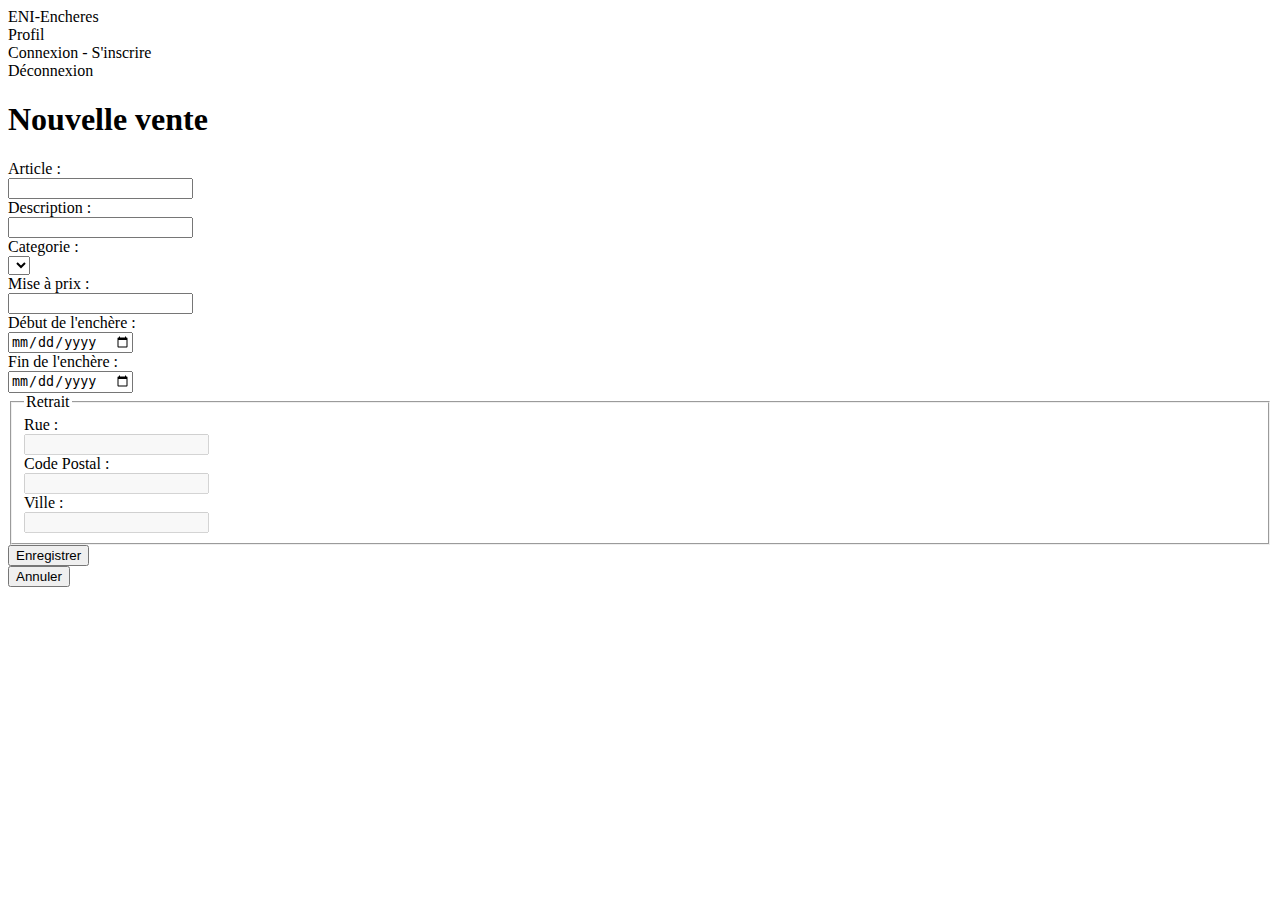
==== src/main/resources/templates/create-article.html @ cbe450e1 "add page create-article and add article creation code" ====
<!DOCTYPE html>
<html xmlns:th="http://www.thymeleaf.org" lang="fr" th:replace="~{layout/layout :: frag-layout(
                                        title=~{:: title},
                                        nav=~{:: header},
                                        content=~{:: main},
                                        resource=~{})}">
<head>
    <meta charset="UTF-8">
    <title>Nouvelle vente</title>
</head>
<body>
    <header>
        <nav class="navbar" role="navigation" aria-label="main navigation">
            <div class="navbar-brand">
                <div class="navbar-item">
                    <a th:href="@{/encheres}" class="is-size-4 has-text-weight-bold">ENI-Encheres</a>
                </div>
            </div>
            <div class="navbar-end">
                <div class="navbar-item" th:if="${#authorization.expression('isAuthenticated()')}">
                    <div class="buttons">
                        <a  class="is-size-5" th:each="user : ${users}" th:href="@{/encheres/profile(id=${user.noUtilisateur})}">Profil</a>
                    </div>
                </div>
                <div class="navbar-item" th:if="${!#authorization.expression('isAuthenticated()')}">
                    <div class="buttons">
                        <a th:href="@{/login}" class="is-size-5">Connexion - S'inscrire</a>
                    </div>
                </div>
                <div class="navbar-item" th:if="${#authorization.expression('isAuthenticated()')}">
                    <div class="buttons">
                        <a th:href="@{/logout}" class="is-size-5">Déconnexion</a>
                    </div>
                </div>
            </div>
        </nav>
    </header>
    <main class="container is-flex is-flex-direction-column is-justify-content-center">
        <h1 class="title is-2 has-text-centered">Nouvelle vente</h1>

        <form th:action="@{/encheres/addArticle}" method="post">
            <div class="field mb-5">
                <label class="label" for="nameArticle">Article :</label>
                <div class="control has-icons-left">
                    <input class="input" id="nameArticle" name="articleName" type="text">
                </div>
            </div>
            <div class="field">
                <label class="label" for="description">Description :</label>
                <div class="control has-icons-left">
                    <input class="input" id="description" name="description" type="text">
                </div>
            </div>
            <div class="field">
                <label class="label" for="categories">Categorie :</label>
                <div class="control">
                    <div class="select">
                        <select id="categories" name="categorie">
                            <option th:each="categorie : ${categories}" th:text="${categorie.getLibelle()}" th:value="${categorie.getNoCategorie()}"></option>
                        </select>
                    </div>
                </div>
            </div>
            <div class="field">
                <label class="label" for="miseaprix">Mise à prix :</label>
                <div class="control has-icons-left">
                    <input class="input" id="miseaprix" name="miseaprix" type="text">
                </div>
            </div>
            <div class="field">
                <label class="label" for="startDate">Début de l'enchère :</label>
                <div class="control has-icons-left">
                    <input class="input" id="startDate" name="startdate" type="date">
                </div>
            </div>
            <div class="field">
                <label class="label" for="endDate">Fin de l'enchère :</label>
                <div class="control has-icons-left">
                    <input class="input" id="endDate" name="endDate" type="date">
                </div>
            </div>
            <fieldset>
                <legend>Retrait</legend>
                <input  type="hidden"
                        name="idUser"
                        required
                        data-th-value="${user.getNoUtilisateur()}"/>

                <div class="field">
                    <label class="label" for="rue">Rue :</label>
                    <div class="control">
                        <input class="input" id="rue" name="rue" type="text" th:value="${user.getRue()}" disabled>
                    </div>
                </div>
                <div class="field">
                    <label class="label" for="codePostal">Code Postal :</label>
                    <div class="control">
                        <input class="input" id="codePostal" name="codepostal" type="text" th:value="${user.getCodePostal()}" disabled>
                    </div>
                </div>
                <div class="field">
                    <label class="label" for="ville">Ville :</label>
                    <div class="control">
                        <input class="input" id="ville" name="ville" th:value="${user.getVille()}" type="text" disabled>
                    </div>
                </div>
            </fieldset>
            <div class="field is-grouped is-grouped-centered">
                <div class="control">
                    <button class="button has-background-link has-text-white has-text-weight-semibold" type="submit">Enregistrer</button>
                </div>
                <div class="control">
                    <button class="button has-background-link has-text-white ml-3 has-text-weight-semibold" type="reset">Annuler</button>
                </div>
            </div>
        </form>
    </main>
</body>
</html>
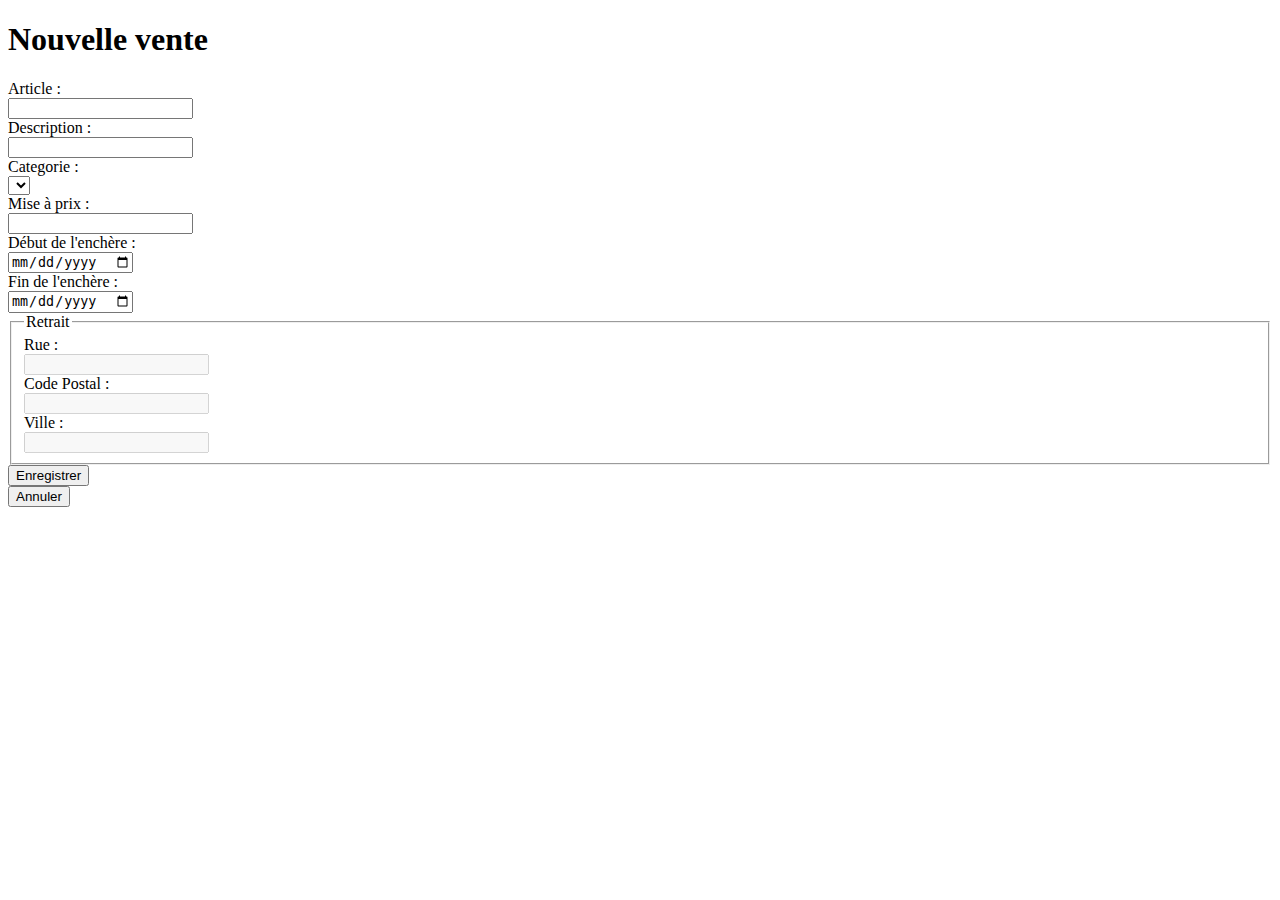
==== commit df4fb1c7: "add modification of ENISecuriteConfig" ====
--- a/src/main/resources/templates/create-article.html
+++ b/src/main/resources/templates/create-article.html
@@ -1,7 +1,6 @@
 <!DOCTYPE html>
 <html xmlns:th="http://www.thymeleaf.org" lang="fr" th:replace="~{layout/layout :: frag-layout(
                                         title=~{:: title},
-                                        nav=~{:: header},
                                         content=~{:: main},
                                         resource=~{})}">
 <head>
@@ -9,32 +8,6 @@
     <title>Nouvelle vente</title>
 </head>
 <body>
-    <header>
-        <nav class="navbar" role="navigation" aria-label="main navigation">
-            <div class="navbar-brand">
-                <div class="navbar-item">
-                    <a th:href="@{/encheres}" class="is-size-4 has-text-weight-bold">ENI-Encheres</a>
-                </div>
-            </div>
-            <div class="navbar-end">
-                <div class="navbar-item" th:if="${#authorization.expression('isAuthenticated()')}">
-                    <div class="buttons">
-                        <a  class="is-size-5" th:each="user : ${users}" th:href="@{/encheres/profile(id=${user.noUtilisateur})}">Profil</a>
-                    </div>
-                </div>
-                <div class="navbar-item" th:if="${!#authorization.expression('isAuthenticated()')}">
-                    <div class="buttons">
-                        <a th:href="@{/login}" class="is-size-5">Connexion - S'inscrire</a>
-                    </div>
-                </div>
-                <div class="navbar-item" th:if="${#authorization.expression('isAuthenticated()')}">
-                    <div class="buttons">
-                        <a th:href="@{/logout}" class="is-size-5">Déconnexion</a>
-                    </div>
-                </div>
-            </div>
-        </nav>
-    </header>
     <main class="container is-flex is-flex-direction-column is-justify-content-center">
         <h1 class="title is-2 has-text-centered">Nouvelle vente</h1>
 
@@ -69,13 +42,13 @@
             </div>
             <div class="field">
                 <label class="label" for="startDate">Début de l'enchère :</label>
-                <div class="control has-icons-left">
+                <div class="control">
                     <input class="input" id="startDate" name="startdate" type="date">
                 </div>
             </div>
             <div class="field">
                 <label class="label" for="endDate">Fin de l'enchère :</label>
-                <div class="control has-icons-left">
+                <div class="control">
                     <input class="input" id="endDate" name="endDate" type="date">
                 </div>
             </div>
@@ -89,19 +62,19 @@
                 <div class="field">
                     <label class="label" for="rue">Rue :</label>
                     <div class="control">
-                        <input class="input" id="rue" name="rue" type="text" th:value="${user.getRue()}" disabled>
+                        <input class="input" id="rue" name="rue" type="text" th:value="${#ctx.session.currentUser.rue}" disabled>
                     </div>
                 </div>
                 <div class="field">
                     <label class="label" for="codePostal">Code Postal :</label>
                     <div class="control">
-                        <input class="input" id="codePostal" name="codepostal" type="text" th:value="${user.getCodePostal()}" disabled>
+                        <input class="input" id="codePostal" name="codepostal" type="text" th:value="${#ctx.session.currentUser.codePostal}" disabled>
                     </div>
                 </div>
                 <div class="field">
                     <label class="label" for="ville">Ville :</label>
                     <div class="control">
-                        <input class="input" id="ville" name="ville" th:value="${user.getVille()}" type="text" disabled>
+                        <input class="input" id="ville" name="ville" th:value="${#ctx.session.currentUser.ville}" type="text" disabled>
                     </div>
                 </div>
             </fieldset>
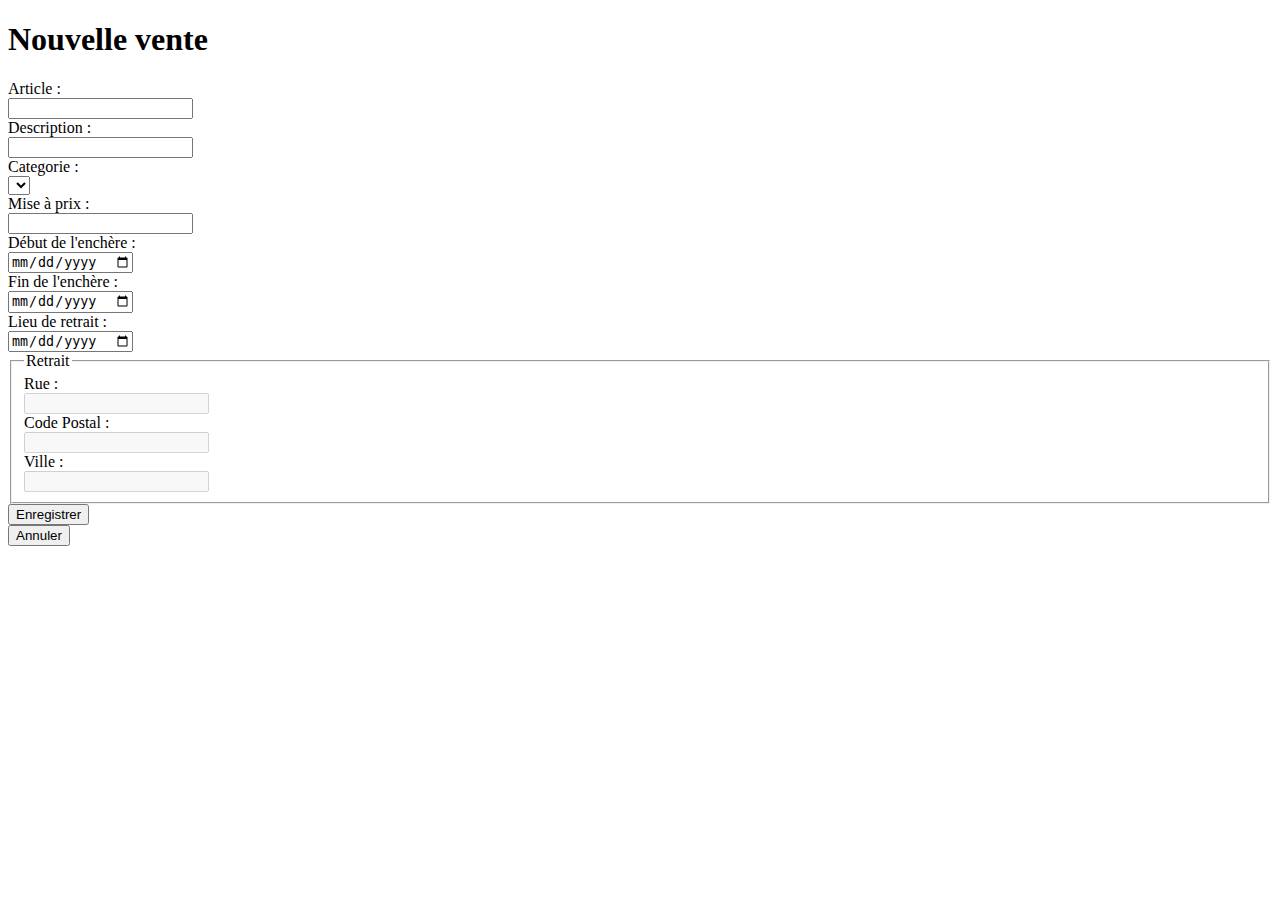
==== commit cd05df7c: "add modification of css" ====
--- a/src/main/resources/templates/create-article.html
+++ b/src/main/resources/templates/create-article.html
@@ -8,77 +8,142 @@
     <title>Nouvelle vente</title>
 </head>
 <body>
-    <main class="container is-flex is-flex-direction-column is-justify-content-center">
+    <main class="container is-flex is-flex-direction-column is-justify-content-center mb-5">
         <h1 class="title is-2 has-text-centered">Nouvelle vente</h1>
-
-        <form th:action="@{/encheres/addArticle}" method="post">
-            <div class="field mb-5">
-                <label class="label" for="nameArticle">Article :</label>
-                <div class="control has-icons-left">
-                    <input class="input" id="nameArticle" name="articleName" type="text">
+        <form class="create-article-form" th:action="@{/encheres/addArticle}" method="post">
+            <input  type="hidden"
+                    name="idUser"
+                    required
+                    data-th-value="${#ctx.session.currentUser.noUtilisateur}"/>
+            <div class="field is-horizontal">
+                <div class="field-label is-normal">
+                    <label class="label" for="nameArticle">Article :</label>
                 </div>
-            </div>
-            <div class="field">
-                <label class="label" for="description">Description :</label>
-                <div class="control has-icons-left">
-                    <input class="input" id="description" name="description" type="text">
-                </div>
-            </div>
-            <div class="field">
-                <label class="label" for="categories">Categorie :</label>
-                <div class="control">
-                    <div class="select">
-                        <select id="categories" name="categorie">
-                            <option th:each="categorie : ${categories}" th:text="${categorie.getLibelle()}" th:value="${categorie.getNoCategorie()}"></option>
-                        </select>
+                <div class="field-body">
+                    <div class="is-narrow">
+                        <div class="control has-icons-left">
+                            <input class="input" id="nameArticle" name="articleName" type="text">
+                        </div>
                     </div>
                 </div>
             </div>
-            <div class="field">
-                <label class="label" for="miseaprix">Mise à prix :</label>
-                <div class="control has-icons-left">
-                    <input class="input" id="miseaprix" name="miseaprix" type="text">
+            <div class="field is-horizontal">
+                <div class="field-label is-normal">
+                    <label class="label" for="description">Description :</label>
+                </div>
+                <div class="field-body">
+                    <div class="is-narrow">
+                        <div class="control has-icons-left">
+                            <input class="input" id="description" name="description" type="text">
+                        </div>
+                    </div>
                 </div>
             </div>
-            <div class="field">
-                <label class="label" for="startDate">Début de l'enchère :</label>
-                <div class="control">
-                    <input class="input" id="startDate" name="startdate" type="date">
+            <div class="field is-horizontal">
+                <div class="field-label is-normal">
+                    <label class="label" for="categories">Categorie :</label>
+                </div>
+                <div class="field-body">
+                    <div class="is-narrow">
+                        <div class="control">
+                            <div class="select">
+                                <select id="categories" name="categorie">
+                                    <option th:each="categorie : ${categories}" th:text="${categorie.getLibelle()}" th:value="${categorie.getNoCategorie()}"></option>
+                                </select>
+                            </div>
+                        </div>
+                    </div>
                 </div>
             </div>
-            <div class="field">
-                <label class="label" for="endDate">Fin de l'enchère :</label>
-                <div class="control">
-                    <input class="input" id="endDate" name="endDate" type="date">
+            <div class="field is-horizontal">
+                <div class="field-label is-normal">
+                    <label class="label" for="miseaprix">Mise à prix :</label>
+                </div>
+                <div class="field-body">
+                    <div class="is-narrow">
+                        <div class="control has-icons-left">
+                            <input class="input" id="miseaprix" name="miseaprix" type="text">
+                        </div>
+                    </div>
+                </div>
+            </div>
+            <div class="field is-horizontal">
+                <div class="field-label is-normal">
+                    <label class="label" for="startDate">Début de l'enchère :</label>
+                </div>
+                <div class="field-body">
+                    <div class="is-narrow">
+                        <div class="control">
+                            <input class="input" id="startDate" name="startdate" type="date">
+                        </div>
+                    </div>
+                </div>
+            </div>
+            <div class="field is-horizontal">
+                <div class="field-label is-normal">
+                    <label class="label" for="endDate">Fin de l'enchère :</label>
+                </div>
+                <div class="field-body">
+                    <div class="is-narrow">
+                        <div class="control">
+                            <input class="input" id="endDate" name="endDate" type="date">
+                        </div>
+                    </div>
+                </div>
+            </div>
+            <div class="field is-horizontal">
+                <div class="field-label is-normal">
+                    <label class="label" for="endDate">Lieu de retrait :</label>
+                </div>
+                <div class="field-body">
+                    <div class="is-narrow">
+                        <div class="control">
+                            <input class="input" id="endDate" name="endDate" type="date">
+                        </div>
+                    </div>
                 </div>
             </div>
             <fieldset>
                 <legend>Retrait</legend>
-                <input  type="hidden"
-                        name="idUser"
-                        required
-                        data-th-value="${user.getNoUtilisateur()}"/>
 
-                <div class="field">
-                    <label class="label" for="rue">Rue :</label>
-                    <div class="control">
-                        <input class="input" id="rue" name="rue" type="text" th:value="${#ctx.session.currentUser.rue}" disabled>
+                <div class="field is-horizontal">
+                    <div class="field-label is-normal">
+                        <label class="label" for="rue">Rue :</label>
+                    </div>
+                    <div class="field-body">
+                        <div class="is-narrow">
+                            <div class="control">
+                                <input class="input" id="rue" name="rue" type="text" th:value="${#ctx.session.currentUser.rue}" disabled>
+                            </div>
+                        </div>
                     </div>
                 </div>
-                <div class="field">
-                    <label class="label" for="codePostal">Code Postal :</label>
-                    <div class="control">
-                        <input class="input" id="codePostal" name="codepostal" type="text" th:value="${#ctx.session.currentUser.codePostal}" disabled>
+                <div class="field is-horizontal">
+                    <div class="field-label is-normal">
+                        <label class="label" for="codePostal">Code Postal :</label>
+                    </div>
+                    <div class="field-body">
+                        <div class="is-narrow">
+                            <div class="control">
+                                <input class="input" id="codePostal" name="codepostal" type="text" th:value="${#ctx.session.currentUser.codePostal}" disabled>
+                            </div>
+                        </div>
                     </div>
                 </div>
-                <div class="field">
-                    <label class="label" for="ville">Ville :</label>
-                    <div class="control">
-                        <input class="input" id="ville" name="ville" th:value="${#ctx.session.currentUser.ville}" type="text" disabled>
+                <div class="field is-horizontal">
+                    <div class="field-label is-normal">
+                        <label class="label" for="ville">Ville :</label>
+                    </div>
+                    <div class="field-body">
+                        <div class="is-narrow">
+                            <div class="control">
+                                <input class="input" id="ville" name="ville" th:value="${#ctx.session.currentUser.ville}" type="text" disabled>
+                            </div>
+                        </div>
                     </div>
                 </div>
             </fieldset>
-            <div class="field is-grouped is-grouped-centered">
+            <div class="field is-grouped div-create-article-button">
                 <div class="control">
                     <button class="button has-background-link has-text-white has-text-weight-semibold" type="submit">Enregistrer</button>
                 </div>
